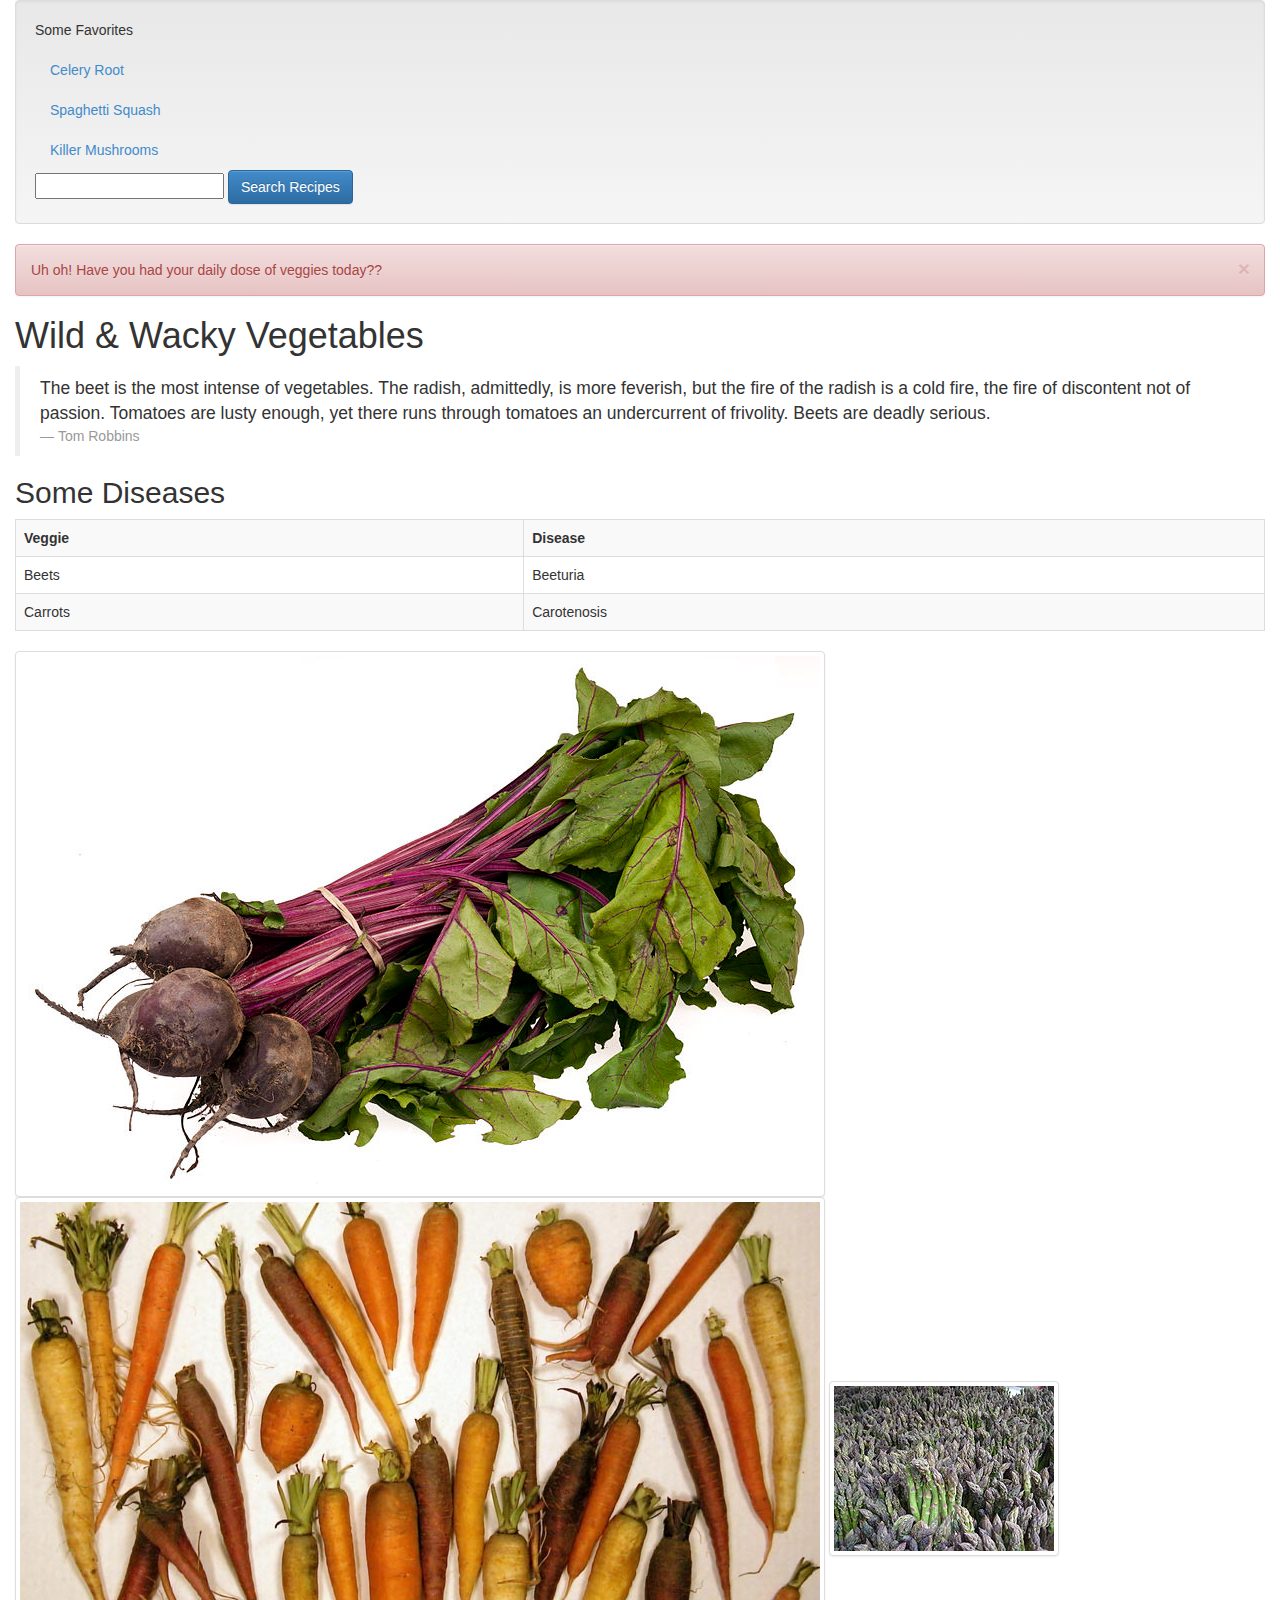
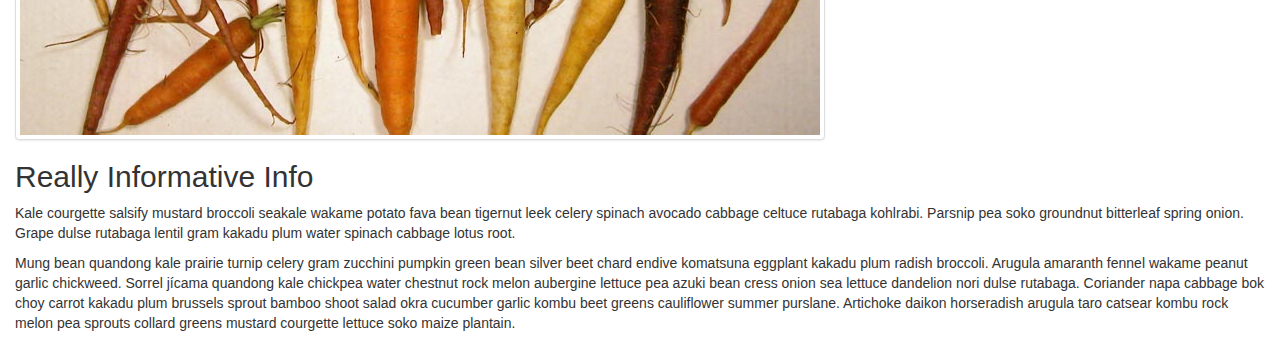
==== homework4/exercise02/index.html @ c6725f11 "Adding HW4 to Fork" ====
<!DOCTYPE html>
<html lang="en">
  <head>
    <meta charset="utf-8">
    <title>Wild & Wacky Vegetables</title>
    <meta name="viewport" content="width=device-width, initial-scale=1.0">
    <link rel="stylesheet" href="css/bootstrap.min.css">
    <link rel="stylesheet" href="css/bootstrap-theme.min.css">
    <script src="js/bootstrap.min.js"></script>
    <script src="//ajax.googleapis.com/ajax/libs/jquery/1.10.2/jquery.min.js"></script>
  </head>
  <body>
  <div class="container-fluid">
      <div class="row-fluid">
          <div class="span2 well">
              <p>Some Favorites</p>
              <ul class="nav">
                  <li><a href="#">Celery Root</a></li>
                  <li><a href="#">Spaghetti Squash</a></li>
                  <li><a href="#">Killer Mushrooms</a></li>
              </ul>
              <input type="search" name="Search">
              <button type="submit" class="btn btn-primary">Search Recipes</button>
          </div>
          <div class="span10">
              <div class="alert alert-danger alert-dismissable">
                  <button type="button" class="close" data-dismiss="alert" aria-hidden="true">&times;</button>
                  <p>Uh oh! Have you had your daily dose of veggies today??</p>
              </div>
              <h1>Wild & Wacky Vegetables</h1>
              <blockquote>
                  The beet is the most intense of vegetables. The radish, admittedly, is more feverish, but the fire of the radish is a cold fire, the fire of discontent not of passion. Tomatoes are lusty enough, yet there runs through tomatoes an undercurrent of frivolity. Beets are deadly serious.
                  <footer>Tom Robbins</footer>
              </blockquote>
              <h2>Some Diseases</h2>
              <table class="table table-bordered table-striped">
                  <tr>
                      <th>Veggie</th>
                      <th>Disease</th>
                  </tr>
                  <tr>
                      <td>Beets</td>
                      <td>Beeturia</td>
                  </tr>
                  <tr>
                      <td>Carrots</td>
                      <td>Carotenosis</td>
                  </tr>
              </table>
              <div class="row-fluid">
                  <img src="images/beets.jpg" class="img-thumbnail span2">
                  <img src="images/carrots.jpg" class="img-thumbnail span2">
                  <img src="images/asparagus.jpg" class="img-thumbnail span2">
              </div>

              <h2>Really Informative Info</h2>
              <p>
                  Kale courgette salsify mustard broccoli seakale wakame potato fava bean tigernut leek celery spinach avocado cabbage celtuce rutabaga kohlrabi. Parsnip pea soko groundnut bitterleaf spring onion. Grape dulse rutabaga lentil gram kakadu plum water spinach cabbage lotus root.
              </p>
              <p>
                  Mung bean quandong kale prairie turnip celery gram zucchini pumpkin green bean silver beet chard endive komatsuna eggplant kakadu plum radish broccoli. Arugula amaranth fennel wakame peanut garlic chickweed. Sorrel jícama quandong kale chickpea water chestnut rock melon aubergine lettuce pea azuki bean cress onion sea lettuce dandelion nori dulse rutabaga. Coriander napa cabbage bok choy carrot kakadu plum brussels sprout bamboo shoot salad okra cucumber garlic kombu beet greens cauliflower summer purslane. Artichoke daikon horseradish arugula taro catsear kombu rock melon pea sprouts collard greens mustard courgette lettuce soko maize plantain.
              </p>
          </div>
      </div>
  </div>



  </body>
</html>
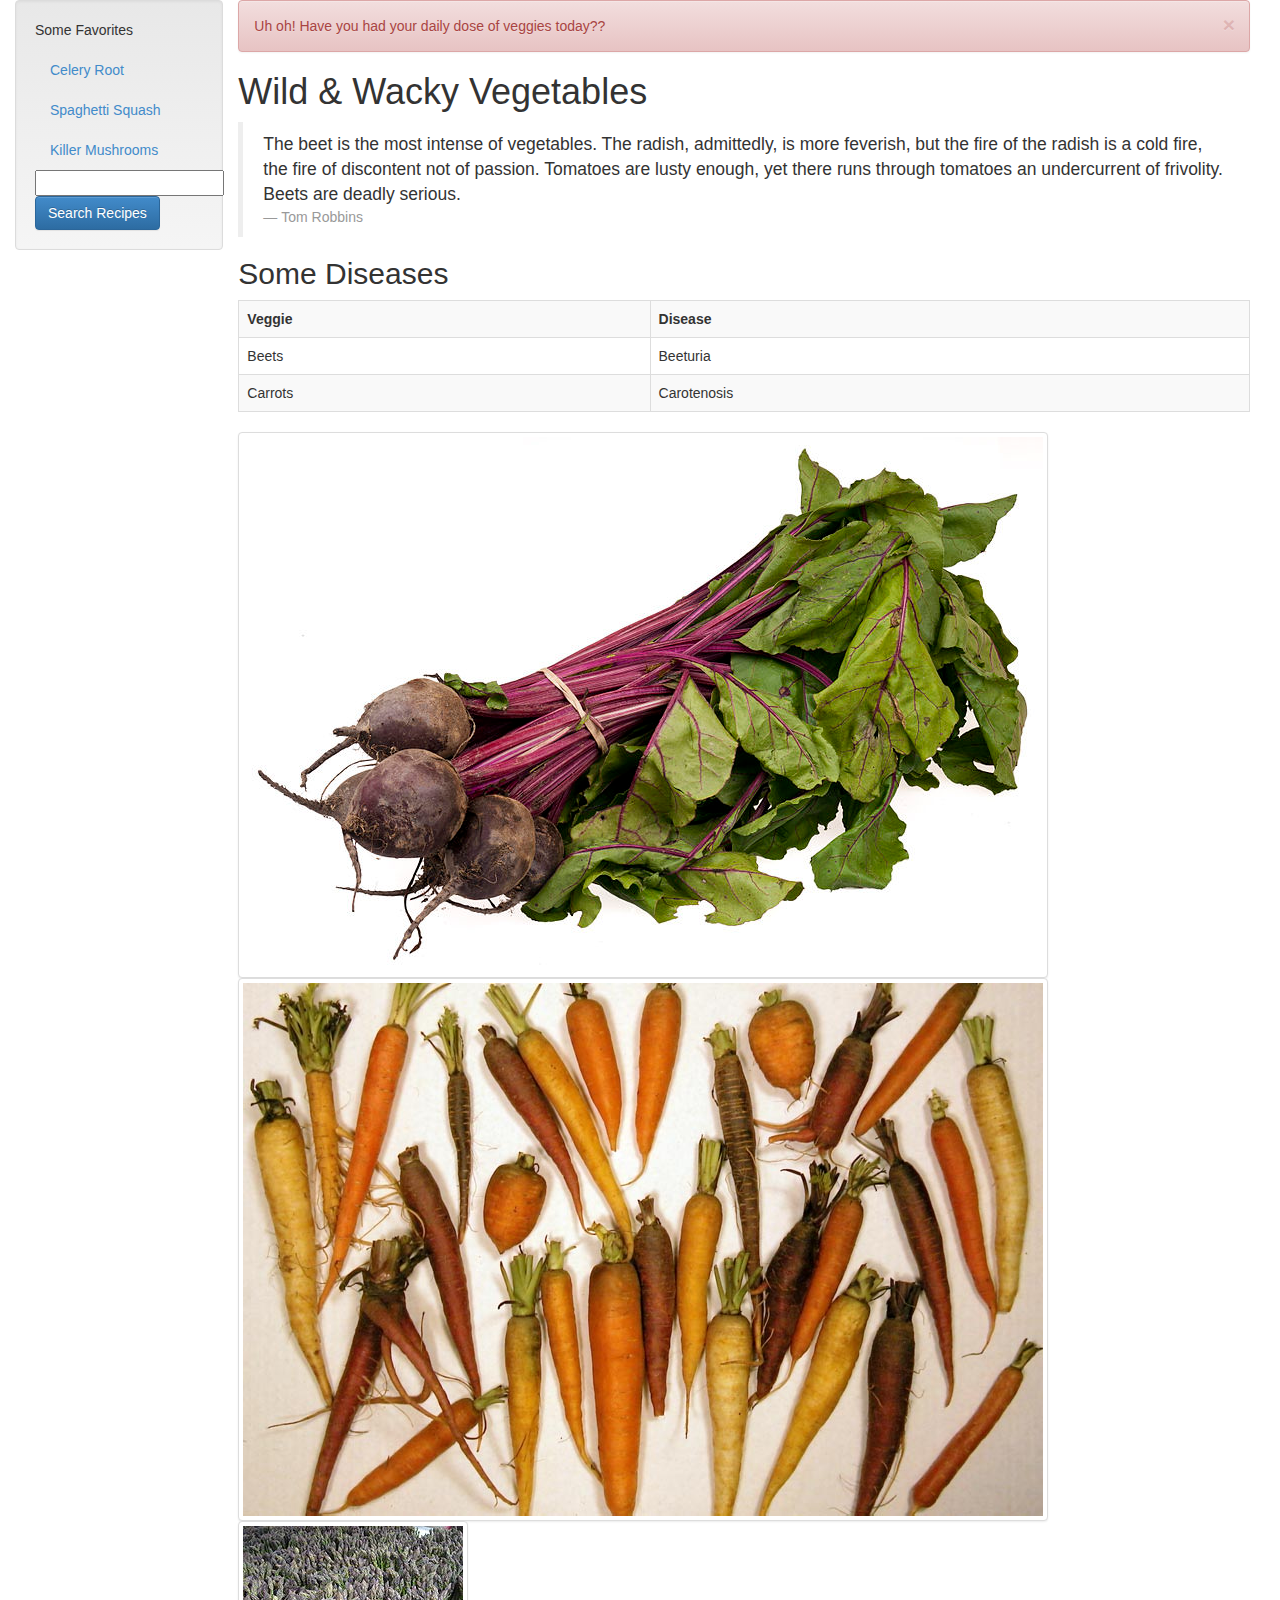
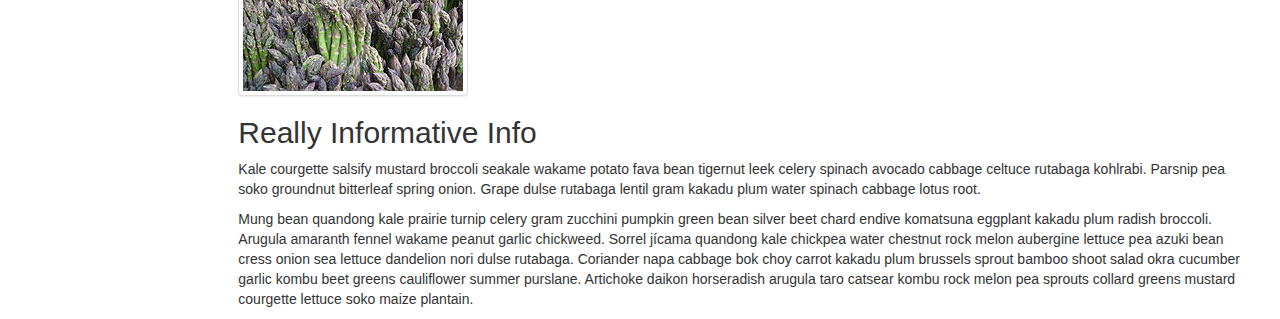
==== commit 90f5bfd0: "Fixed Columns Issue" ====
--- a/homework4/exercise02/index.html
+++ b/homework4/exercise02/index.html
@@ -12,7 +12,7 @@
   <body>
   <div class="container-fluid">
       <div class="row-fluid">
-          <div class="span2 well">
+          <div class="col-md-2 well">
               <p>Some Favorites</p>
               <ul class="nav">
                   <li><a href="#">Celery Root</a></li>
@@ -22,7 +22,7 @@
               <input type="search" name="Search">
               <button type="submit" class="btn btn-primary">Search Recipes</button>
           </div>
-          <div class="span10">
+          <div class="col-md-10">
               <div class="alert alert-danger alert-dismissable">
                   <button type="button" class="close" data-dismiss="alert" aria-hidden="true">&times;</button>
                   <p>Uh oh! Have you had your daily dose of veggies today??</p>
